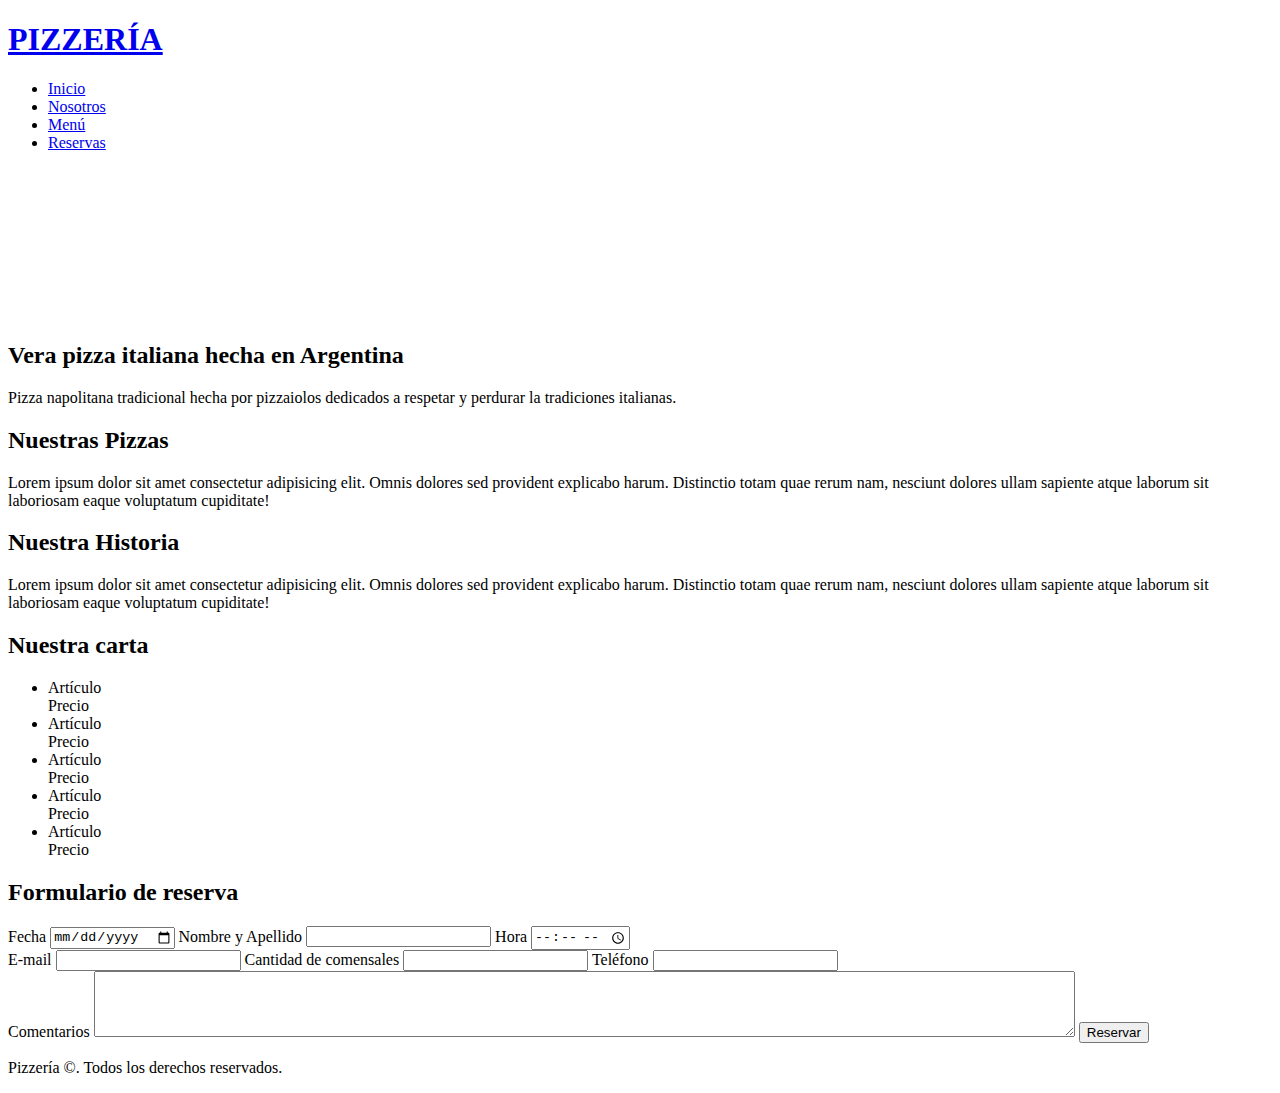
==== practiceYT/index.html @ 26909bbf "create index.html" ====
<!DOCTYPE html>
<html lang="en">
<head>
    <meta charset="UTF-8">
    <meta http-equiv="X-UA-Compatible" content="IE=edge">
    <meta name="viewport" content="width=device-width, initial-scale=1.0">
    <title>Pizzeria</title>
    <link rel="stylesheet" href="style.css">
</head>
<body>
    <header>
        <div class="header-container">
            <h1><a href="index.html">PIZZERÍA</a></h1>
            <nav>
                <ul>
                    <li><a href="#presentation">Inicio</a></li>
                    <li><a href="#about">Nosotros</a></li>
                    <li><a href="#menu">Menú</a></li>
                    <li><a href="#reservation">Reservas</a></li>
                </ul>
            </nav>
        </div>
    </header>
    
    <section class="presentation" id="presentation">
        <div class="presentation-video">
            <video src="./resources/video/pizza.mp4" autoplay muted loop></video>
        </div>
        <div class="dark-overlay">
            <div class="presentation-content">
                <h2>Vera pizza italiana hecha en Argentina</h2>
                <p>
                    Pizza napolitana tradicional hecha por pizzaiolos dedicados a respetar y perdurar la tradiciones italianas.
                </p>
            </div>
        </div>
    </section>

    <section class="about" id="about">
        <div class="about-container left" id="about-img1">
            
        </div>
        <div class="about-container right about-content">
            <h2 class="about-title">Nuestras Pizzas</h2>
            <p>
                Lorem ipsum dolor sit amet consectetur adipisicing elit. Omnis dolores sed provident explicabo harum. Distinctio totam quae rerum nam, nesciunt dolores ullam sapiente atque laborum sit laboriosam eaque voluptatum cupiditate!
            </p>
        </div>
        <div class="about-container right" id="about-img2">
            
        </div>
        <div class="about-container left about-content">
            <h2 class="about-title">Nuestra Historia</h2>
            <p>
                Lorem ipsum dolor sit amet consectetur adipisicing elit. Omnis dolores sed provident explicabo harum. Distinctio totam quae rerum nam, nesciunt dolores ullam sapiente atque laborum sit laboriosam eaque voluptatum cupiditate!
            </p>
        </div>
    </section>

    <section class="menu" id="menu">
        <div class="dark-overlay">
            <div class="menu-inner">
                <h2 class="menu-title">Nuestra carta</h2>
                <ul>
                    <li>
                        <div>Artículo</div>
                        <div>Precio</div>
                    </li>
                    <li>
                        <div>Artículo</div>
                        <div>Precio</div>
                    </li>
                    <li>
                        <div>Artículo</div>
                        <div>Precio</div>
                    </li>
                    <li>
                        <div>Artículo</div>
                        <div>Precio</div>
                    </li>
                    <li>
                        <div>Artículo</div>
                        <div>Precio</div>
                    </li>
                </ul>
            </div>
        </div>
    </section>

    <section class="reservation" id="reservation">
        <h2>Formulario de reserva</h2>
        <form action="#">
            <div class="form-central">
                <div class="form-left">
                    <label for="">Fecha</label>
                    <input type="date" name="" id="">
        
                    <label for="">Nombre y Apellido</label>
                    <input type="text" name="" id="">
        
                    <label for="">Hora</label>
                    <input type="time" name="" id="">
                </div>

                <div class="form-right">
                    <label for="">E-mail</label>
                    <input type="email" name="" id="">
        
                    <label for="">Cantidad de comensales</label>
                    <input type="number" name="" id="">
                    
                    <label for="">Teléfono</label>
                    <input type="text" name="" id="">
                </div>
    
    
                <label for="">Comentarios</label>
                <textarea name="" id="" cols="120" rows="4"></textarea>
    
                <input type="submit" value="Reservar">
            </div>
    </section>

    <footer>
        <p>Pizzería &copy;. Todos los derechos reservados.</p>
    </footer>

</body>
</html>
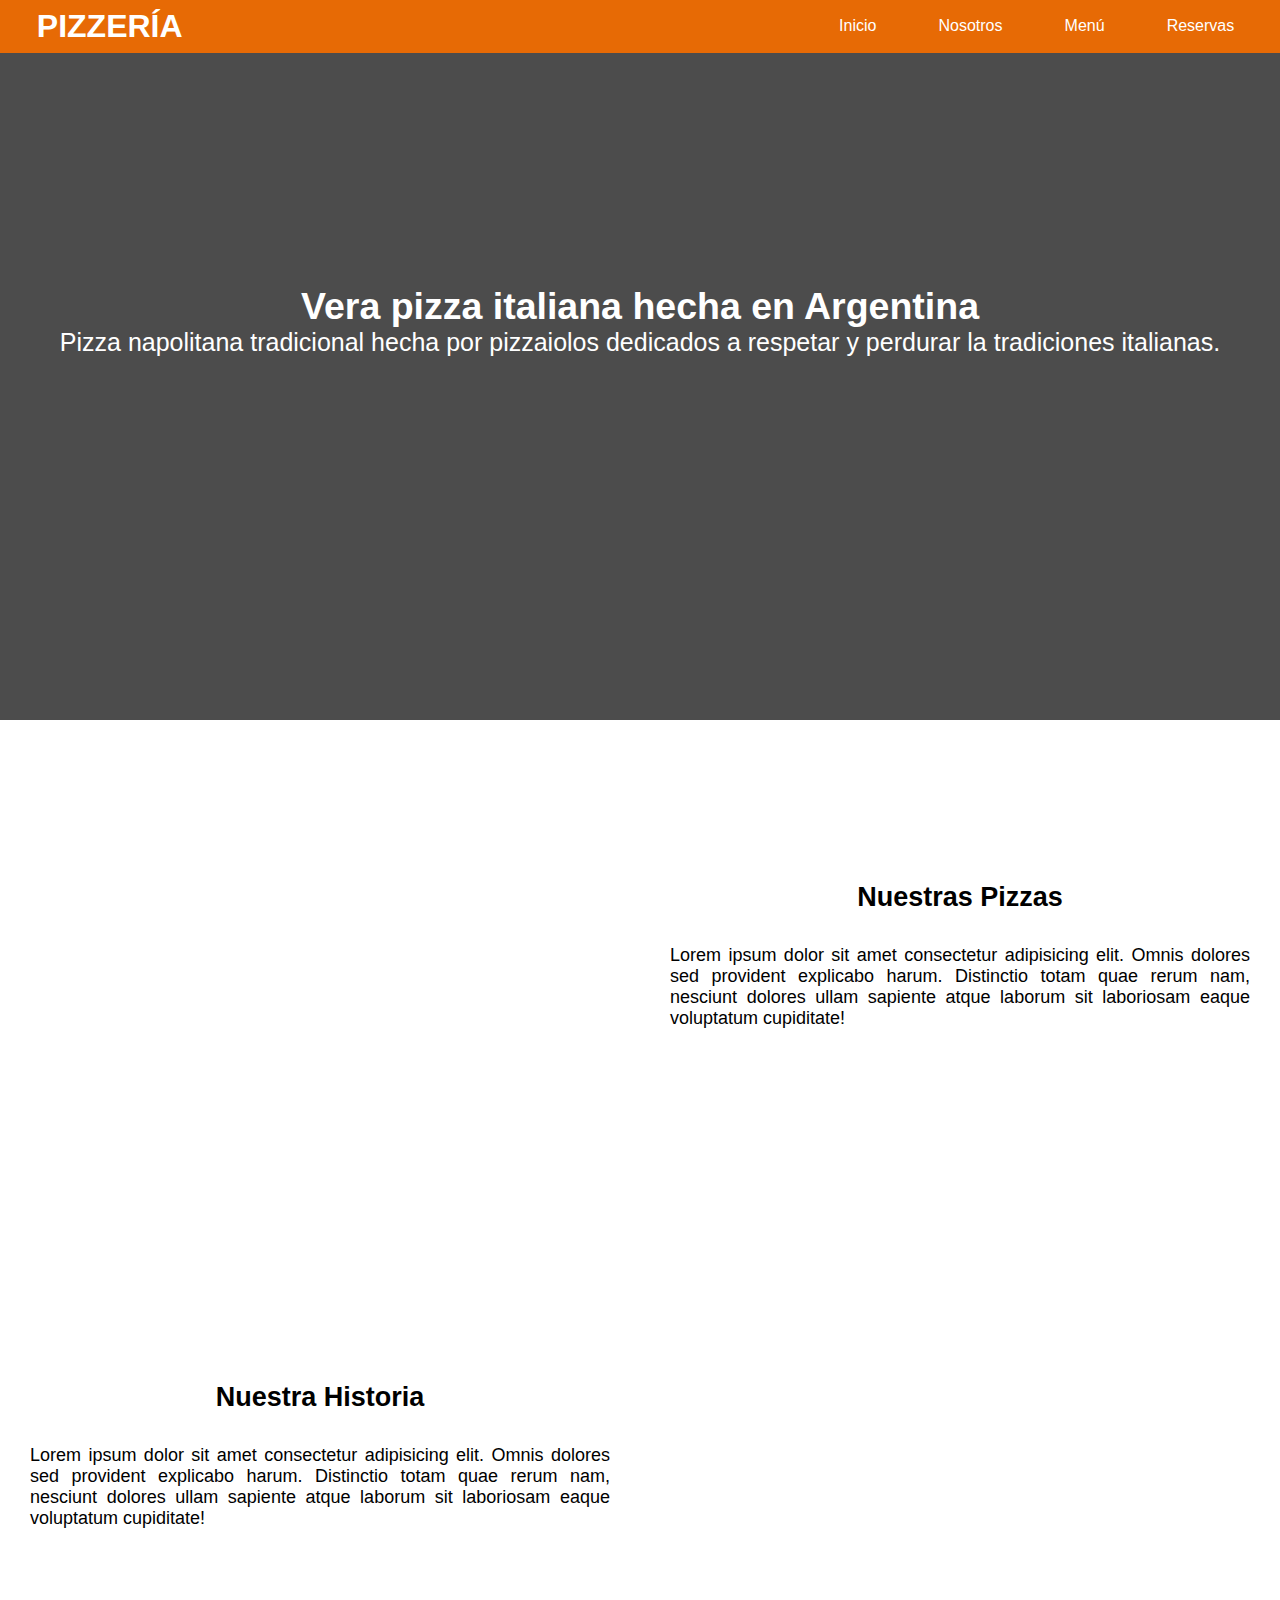
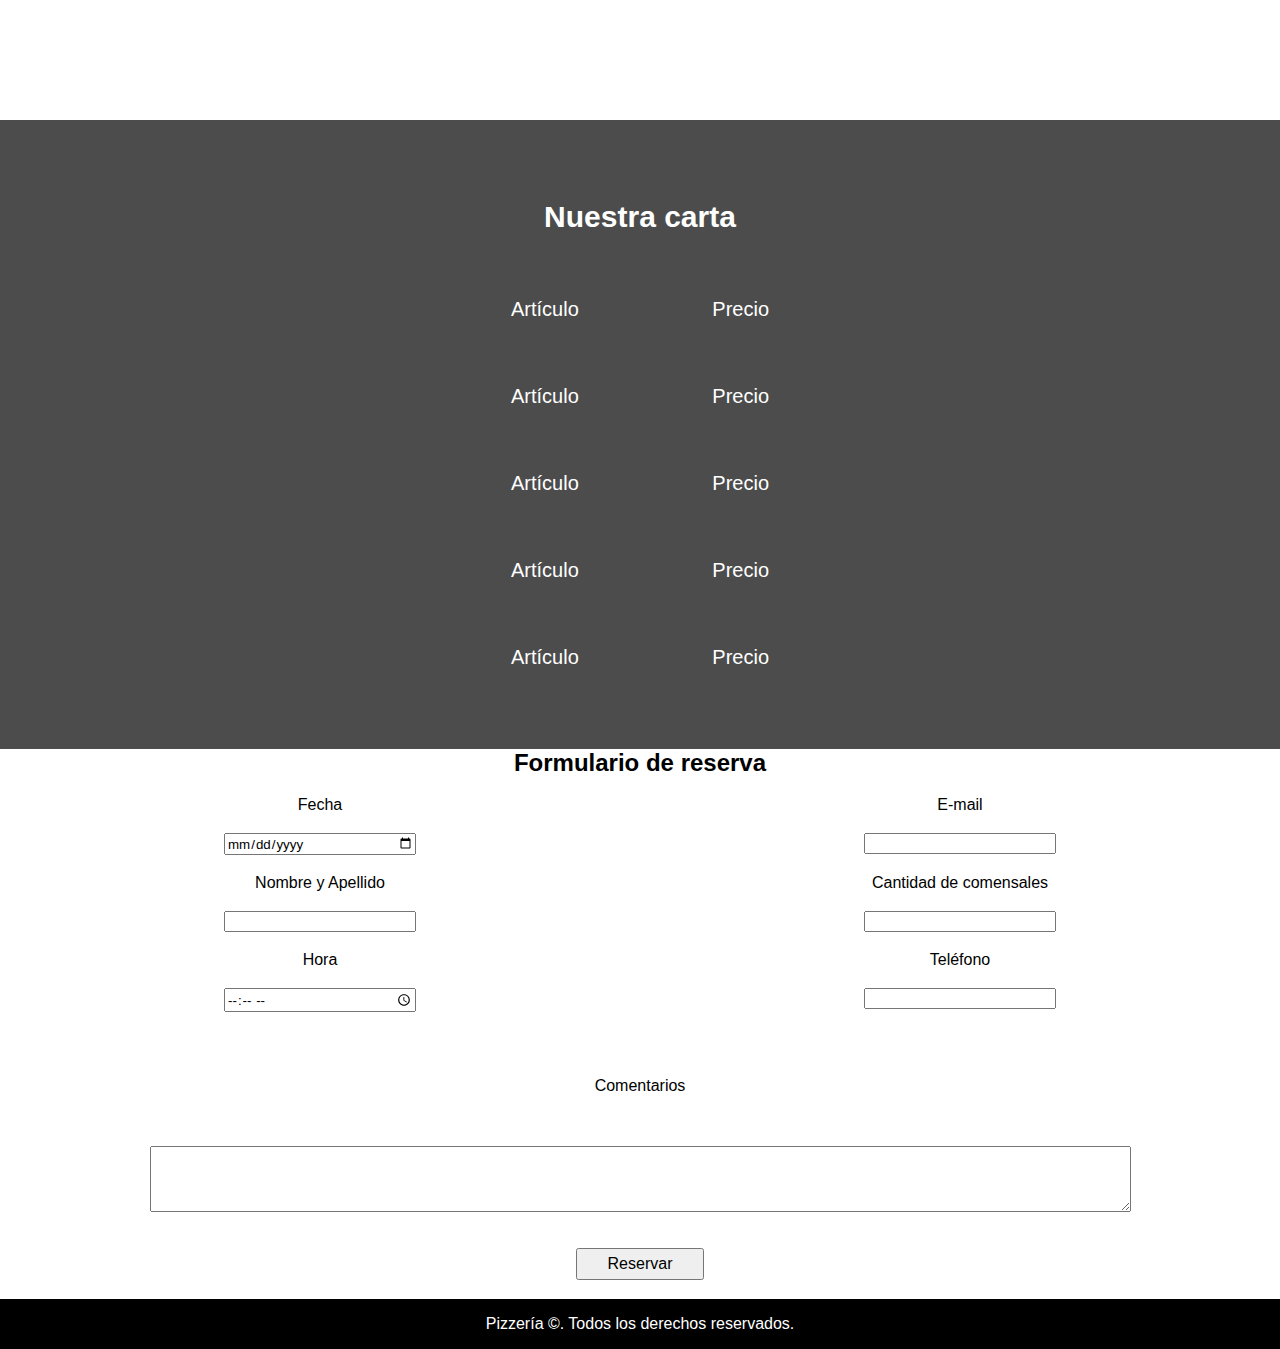
==== commit 2ace0771: "Update link to video index.html" ====
--- a/practiceYT/index.html
+++ b/practiceYT/index.html
@@ -24,7 +24,7 @@
     
     <section class="presentation" id="presentation">
         <div class="presentation-video">
-            <video src="./resources/video/pizza.mp4" autoplay muted loop></video>
+            <video src="pizza.mp4" autoplay muted loop></video>
         </div>
         <div class="dark-overlay">
             <div class="presentation-content">
--- a/practiceYT/style.css
+++ b/practiceYT/style.css
@@ -0,0 +1,209 @@
+*{
+    box-sizing: border-box;
+    font-family: "Roboto", sans-serif;
+    margin: 0;
+}
+
+.left{
+    float: left;
+}
+
+.right{
+    float: right;
+}
+
+/********************HEADER*********************/
+
+header{
+    position: fixed;
+    background-color: #e76a05;
+    width: 100%;
+}
+
+.header-container{
+    margin: auto;
+    max-width: 1700px;
+    padding: 0.5rem;
+}
+
+header a {
+    color: white;
+    text-decoration: none;
+    padding: 0 1.8rem;
+}
+
+h1{
+    display: inline;
+}
+
+nav {
+    float: right;
+    margin: 9px;
+}
+
+header li {
+    display: inline;
+    list-style: none;
+}
+
+/********************PRESENTATION*********************/
+
+.presentation{
+    height: 720px;
+    font-size: 25px;
+}
+
+.presentation-video{
+    height: 720px;
+    position: absolute;
+    top: 0;
+    left: 0;
+    width: 100%;
+    z-index: -1;
+}
+
+.presentation-video video {
+    object-fit: cover;
+    width: 100%;
+    height: 100%;
+}
+
+.dark-overlay{
+    background-color: rgba(0, 0, 0, 0.7);
+    width: 100%;
+    height: 100%;
+}
+
+.presentation-content{
+    color: white;
+    text-align: center;
+    padding: 285px 0;
+    margin: auto;
+}
+
+/********************ABOUT*********************/
+
+.about{
+    height: 1000px;
+    font-size: 18px;
+}
+
+.about-container{
+    width: 50%;
+    height: 50%;
+
+}
+
+.about-content{
+    text-align: justify;
+    padding: 130px 30px;
+}
+
+.about-title{
+    margin: 2rem;
+    text-align: center;
+}
+
+#about-img1{
+    background: url(./resources/images/pizza1.jpg);
+    background-position: center center;
+    background-repeat: no-repeat;
+    background-size: cover;
+}
+
+#about-img2{
+    background: url(./resources/images/pizza2.jpg);
+    background-position: center center;
+    background-repeat: no-repeat;
+    background-size: cover;
+}
+
+/********************MENU*********************/
+
+.menu{
+    clear: both;
+    font-size: 20px;
+    text-align: center;
+    background: url(./resources/images/pizza3.jpg);
+}
+
+.menu-inner{
+    padding: 3rem;
+    color: white;
+}
+
+.menu-title{
+    margin: 2rem;
+}
+
+.menu ul{
+    padding: 0;
+}
+.menu ul li {
+    list-style: none;
+    padding: 2rem;
+}
+
+.menu ul li div{
+    display: inline;
+    padding: 4rem;
+}
+/********************RESERVATION*********************/
+
+.reservation{
+    height: 550px;
+    text-align: center;
+}
+
+.form-central{
+    display: block;
+}
+
+.form-left{
+    text-align: center;
+    width: 50%;
+    height: 300px;
+    float: left;
+}
+
+.form-right{
+    width: 50%;
+    height: 300px;
+    float: right;
+}
+
+.reservation label{
+    display: block;
+    padding: 1.2rem;
+}
+
+input[type="text"],
+input[type="time"],
+input[type="date"],
+input[type="email"],
+input[type="number"]{
+    width: 12rem;
+}
+
+textarea{
+    margin: 2rem;
+}
+
+input[type="submit"] {
+    font-size: 16px;
+    margin: 1rem;
+    height: 2rem;
+    width: 8rem;
+    display: block;
+    margin: auto;
+}
+
+/********************FOOTER*********************/
+
+footer{
+    color: white;
+    background-color: black;
+    text-align: center;
+    height: 2rempx;
+    padding: 1rem;
+}
